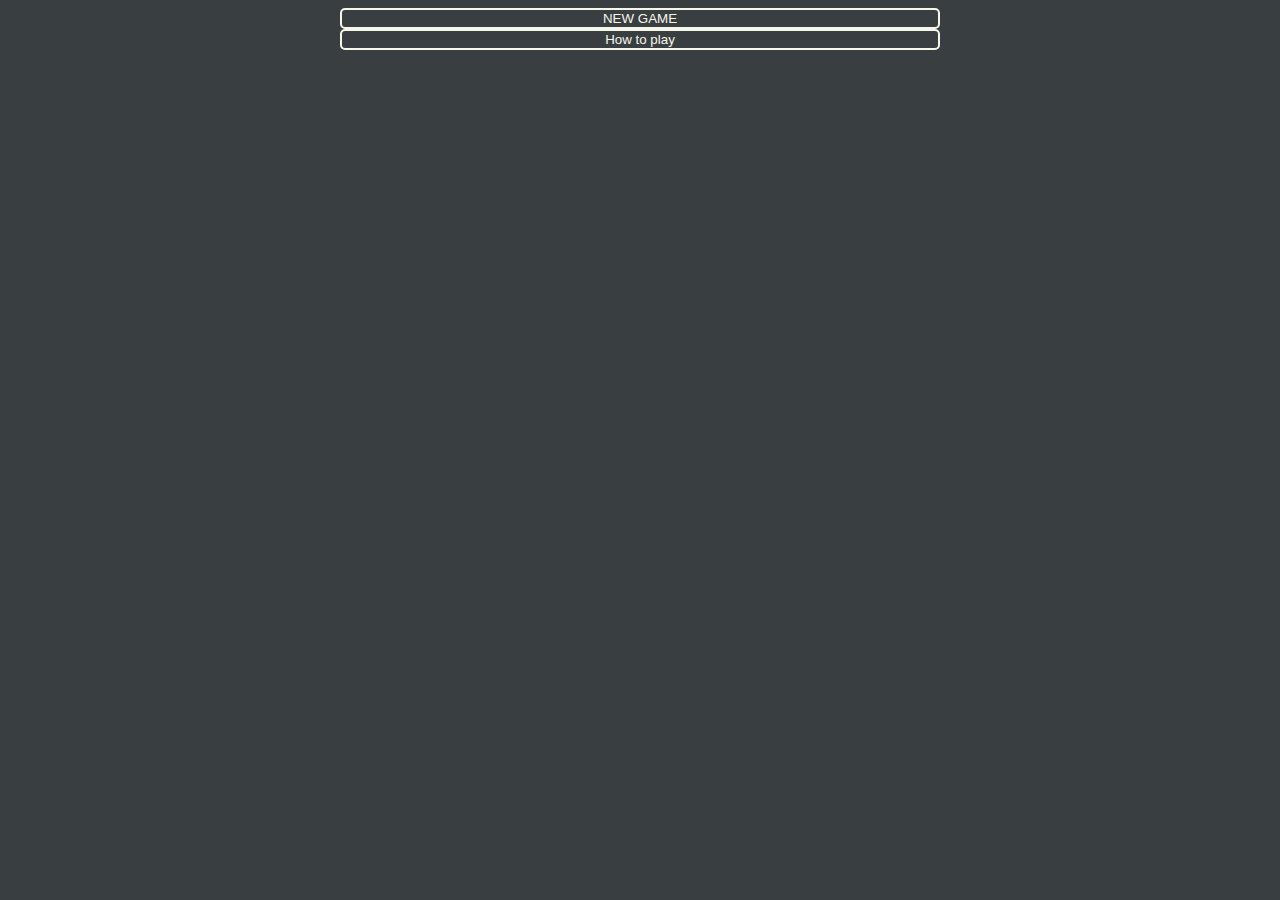
==== index.html @ 2c4d7889 "setup files" ====
<!DOCTYPE html>
<html lang="en">
<head>
    <meta charset="UTF-8">
    <meta name="viewport" content="width=device-width, initial-scale=1.0">
    <link rel="stylesheet" href="./css/styles.css">
    <title>WORD5</title>
</head>
<body>
    <header>

    </header>
    <main>
        <section id="mainMenu" class="menu">
            <div class="menuContainer">
                <button type="button" id="newGame">NEW GAME</button>
                <button type="button" id="howToPlay">How to play</button>
            </div>
        </section>
        <section id="letterSection" class="letter_game hide">
            <div id="letter_container" class="letter_container">
                <div class="rows" id="row_1">
                    <div class="letter_box" id="letter_1"></div>
                    <div class="letter_box" id="letter_2"></div>
                    <div class="letter_box" id="letter_3"></div>
                    <div class="letter_box" id="letter_4"></div>
                    <div class="letter_box" id="letter_5"></div>
                </div>
                <div class="rows" id="row_2">
                    <div class="letter_box" id="letter_6"></div>
                    <div class="letter_box" id="letter_7"></div>
                    <div class="letter_box" id="letter_8"></div>
                    <div class="letter_box" id="letter_9"></div>
                    <div class="letter_box" id="letter_10"></div>
                </div>
                <div class="rows" id="row_3">
                    <div class="letter_box" id="letter_11"></div>
                    <div class="letter_box" id="letter_12"></div>
                    <div class="letter_box" id="letter_13"></div>
                    <div class="letter_box" id="letter_14"></div>
                    <div class="letter_box" id="letter_15"></div>
                </div>
                <div class="rows" id="row_4">
                    <div class="letter_box" id="letter_16"></div>
                    <div class="letter_box" id="letter_17"></div>
                    <div class="letter_box" id="letter_18"></div>
                    <div class="letter_box" id="letter_19"></div>
                    <div class="letter_box" id="letter_20"></div>
                </div>
                <div class="rows" id="row_5">
                    <div class="letter_box" id="letter_21"></div>
                    <div class="letter_box" id="letter_22"></div>
                    <div class="letter_box" id="letter_23"></div>
                    <div class="letter_box" id="letter_24"></div>
                    <div class="letter_box" id="letter_25"></div>
                </div>              

            </div>
            <button type="button" class="check">CHECK</button>
        </section>
    </main>
    <footer>

    </footer>
</body>
<script src="./js/game.js"></script>
<script src="./js/words.js"></script>
</html>
---- css/styles.css ----
body {
    background-color: #393e41;
}

.hide {
    display: none;
}

#mainMenu {
    margin: auto;
}

.menuContainer {
    display: flex;
    flex-direction: column;
    max-width: 600px;
    width: 90vw;
    height: 90vh;
    margin: auto;
}

#letterSection { 
    margin: 50px 0;
    text-align: center;
    max-height: 500px;
}

.letter_container {
    display: flex;
    flex-direction: column;
    justify-content: center;
    align-self: center;
    margin: auto;
    max-width: 500px;
    min-width: 300px;
}

.rows {
    display: flex;
    flex-direction: row;
    margin-bottom: 5px;
    justify-content: center;
    height: 10vw;
    min-height: calc(300px / 5);
    max-height: calc((500px - 20px) / 5);
}

.letter_box {
    border: 2px solid #f6f7eb;
    color: #f6f7eb;
    border-radius: 5px;
    width: 10vw;
    min-width: calc(300px / 5);
    max-height: calc(500px / 5);
    margin-right: 5px;
    text-align: center;
    padding-top: 1.5vw;
    cursor: pointer;
    font-size: 3em;
    font-family: Arial, Helvetica, sans-serif;
}

.correct {
    background-color: green;
}

.correctBorder {
    border-color: green;
}

.correctRow {
    background-color: orange;
}

.correctRowBorder {
    border-color: orange;
}

.correctCol {
    background-color: #5c415d;
}

.correctColBorder {
    border-color: #5c415d;
}

.selected {
    background-color: blue;
    color: white;
}

button {
    border: 2px solid #f6f7eb;
    border-radius: 5px;
    background-color: #393e41;
    color: #f6f7eb;
}
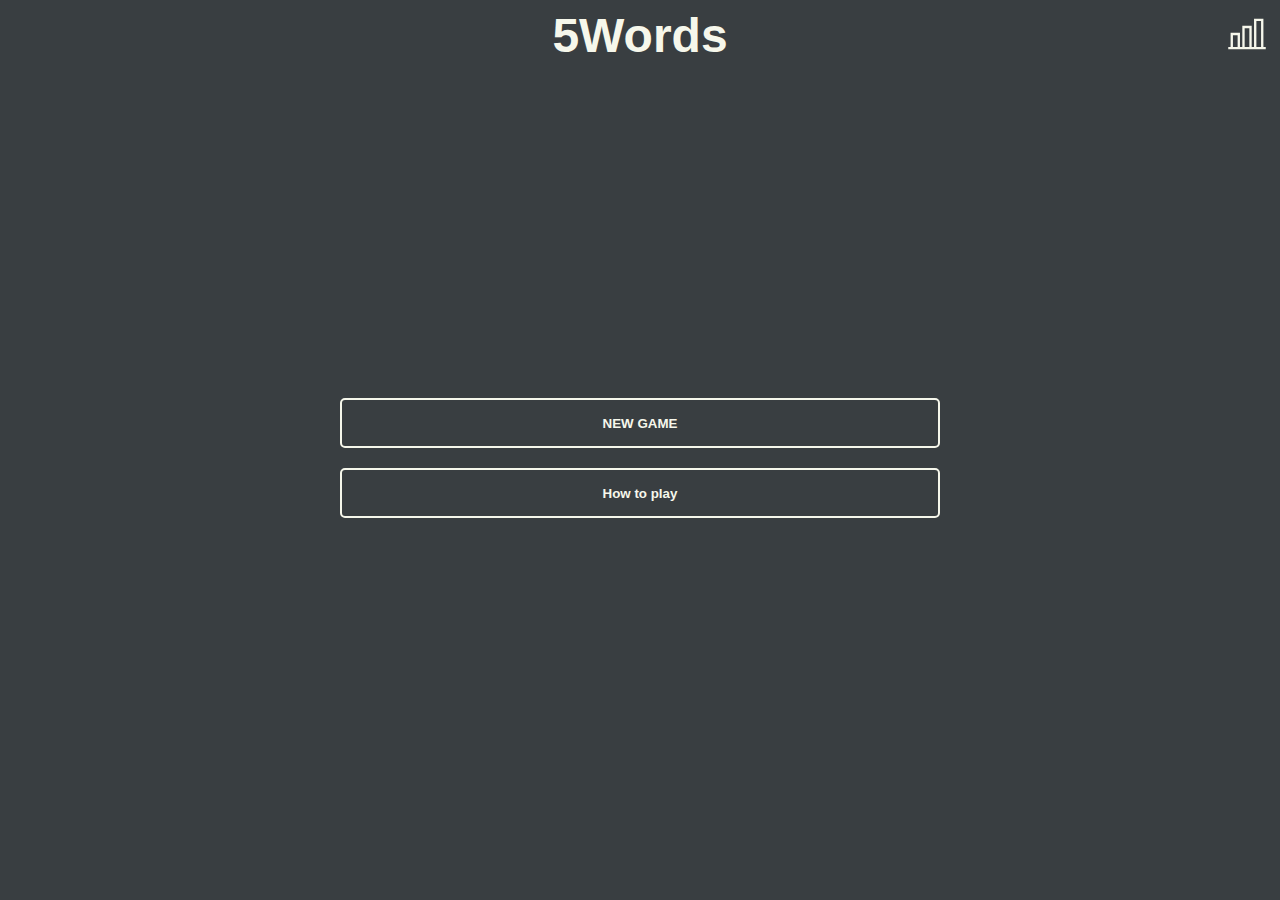
==== commit d41e2bec: "fixes and updates" ====
--- a/index.html
+++ b/index.html
@@ -4,17 +4,25 @@
     <meta charset="UTF-8">
     <meta name="viewport" content="width=device-width, initial-scale=1.0">
     <link rel="stylesheet" href="./css/styles.css">
-    <title>WORD5</title>
+    <title>5WORDS</title>
 </head>
 <body>
     <header>
-
+        <div id="hold"></div>
+        <div id="navTitle">
+            5Words
+        </div>
+        <div>
+            <figure>
+                <img id="stats" src="./assets/stats.svg" alt="">
+            </figure>
+        </div>
     </header>
     <main>
         <section id="mainMenu" class="menu">
             <div class="menuContainer">
-                <button type="button" id="newGame">NEW GAME</button>
-                <button type="button" id="howToPlay">How to play</button>
+                <button type="button" class="menu_button" id="newGame">NEW GAME</button>
+                <button type="button" class="menu_button" id="howToPlay">How to play</button>
             </div>
         </section>
         <section id="letterSection" class="letter_game hide">
@@ -56,7 +64,10 @@
                 </div>              
 
             </div>
-            <button type="button" class="check">CHECK</button>
+            <div>
+                <button type="button" class="check">CHECK</button>
+                <div id="counter">0</div>
+            </div>
         </section>
     </main>
     <footer>
--- a/css/styles.css
+++ b/css/styles.css
@@ -1,9 +1,42 @@
 body {
     background-color: #393e41;
+    font-family: Arial, Helvetica, sans-serif;
+    font-weight: bolder;
 }
 
 .hide {
     display: none;
+}
+
+header {
+    display: flex;
+    flex-direction: row;
+    justify-content: space-between;
+    align-items: center;
+    color: #f6f7eb;
+}
+
+#hold {
+    height: 50px;
+    width: 50px;
+}
+
+#navTitle {
+    font-size: 3rem;
+}
+
+figure {
+    margin: 0;
+}
+
+#stats {
+    fill: #f6f7eb;
+    height: 50px;
+    width: 50px;
+}
+
+#stats path{
+    fill: #f6f7eb;
 }
 
 #mainMenu {
@@ -17,6 +50,23 @@
     width: 90vw;
     height: 90vh;
     margin: auto;
+    justify-content: center;
+}
+
+.menu_button {
+    height: 50px;
+    margin-bottom: 20px;
+    font-weight: bolder
+}
+
+#howToPlay:hover {
+    background-color: #f6f7eb;
+    color: #393e41;
+}
+
+#newGame:hover {
+    background-color: green;
+    color: #f6f7eb;
 }
 
 #letterSection { 
@@ -57,7 +107,6 @@
     padding-top: 1.5vw;
     cursor: pointer;
     font-size: 3em;
-    font-family: Arial, Helvetica, sans-serif;
 }
 
 .correct {
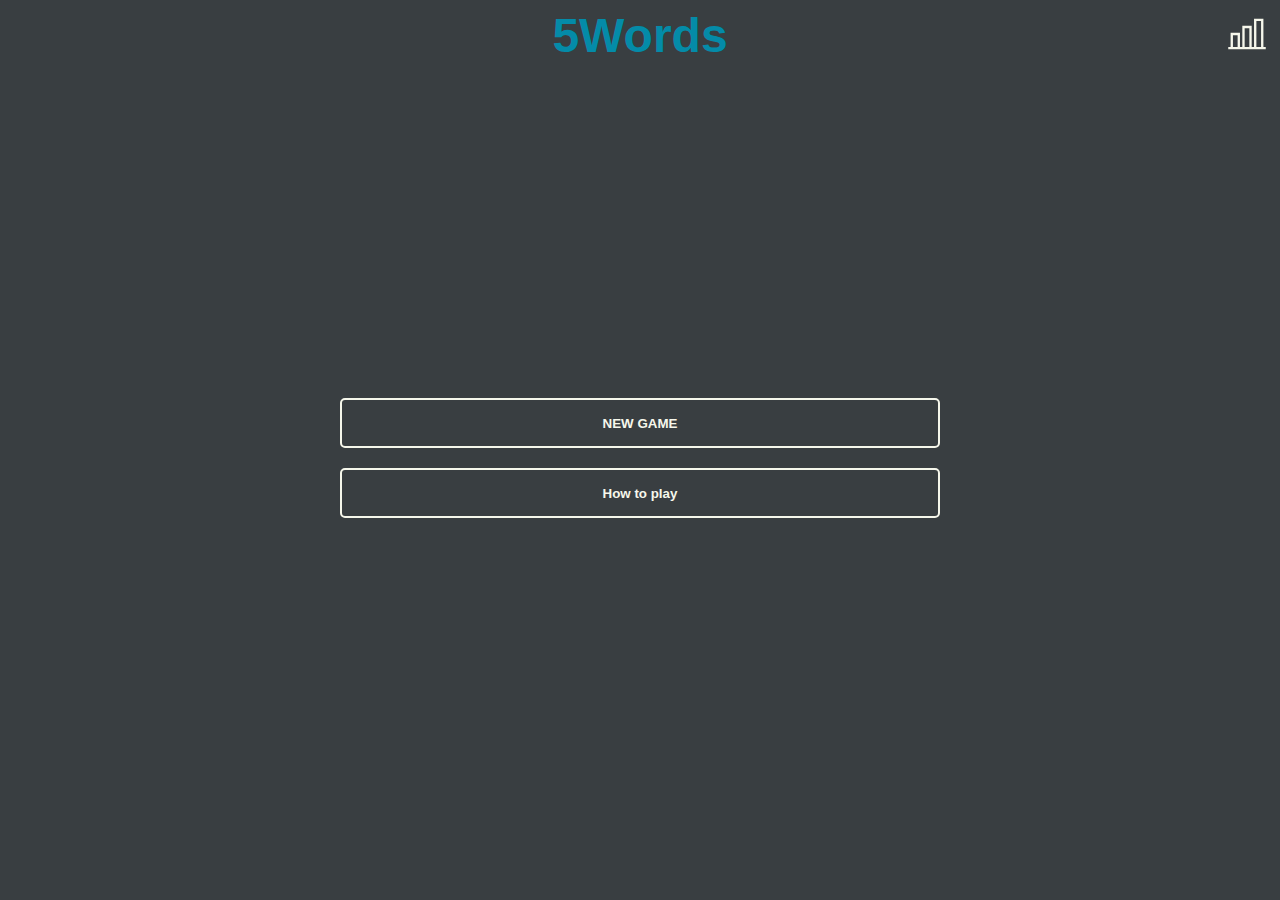
==== commit 11b54506: "new fixes and updates" ====
--- a/index.html
+++ b/index.html
@@ -64,9 +64,12 @@
                 </div>              
 
             </div>
-            <div>
+            <div id="checkBox">
                 <button type="button" class="check">CHECK</button>
                 <div id="counter">0</div>
+                <figure>
+                    <img id="checkImg" src="./assets/hex_6.png" alt="">
+                </figure>
             </div>
         </section>
     </main>
--- a/css/styles.css
+++ b/css/styles.css
@@ -1,5 +1,21 @@
+/* A4036F
+048BA8
+16DB93
+EFEA5A
+F29E4C */
+
+:root {
+    --pink: #A4036F;
+    --blue: #048BA8;
+    --green: #16DB93;
+    --yellow: #EFEA5A;
+    --orange: #F29E4C;
+    --grey: #393e41;
+    --white: #f6f7eb;
+  }
+
 body {
-    background-color: #393e41;
+    background-color: var(--grey);
     font-family: Arial, Helvetica, sans-serif;
     font-weight: bolder;
 }
@@ -13,7 +29,7 @@
     flex-direction: row;
     justify-content: space-between;
     align-items: center;
-    color: #f6f7eb;
+    color: var(--blue);
 }
 
 #hold {
@@ -30,13 +46,13 @@
 }
 
 #stats {
-    fill: #f6f7eb;
+    fill: var(--blue);
     height: 50px;
     width: 50px;
 }
 
 #stats path{
-    fill: #f6f7eb;
+    fill: var(--blue);
 }
 
 #mainMenu {
@@ -60,13 +76,13 @@
 }
 
 #howToPlay:hover {
-    background-color: #f6f7eb;
-    color: #393e41;
+    background-color: var(--blue);
+    color: var(--white);
 }
 
 #newGame:hover {
-    background-color: green;
-    color: #f6f7eb;
+    background-color: var(--green);
+    color: var(--grey);
 }
 
 #letterSection { 
@@ -96,8 +112,8 @@
 }
 
 .letter_box {
-    border: 2px solid #f6f7eb;
-    color: #f6f7eb;
+    border: 2px solid var(--white);
+    color: var(--white);
     border-radius: 5px;
     width: 10vw;
     min-width: calc(300px / 5);
@@ -110,37 +126,61 @@
 }
 
 .correct {
-    background-color: green;
+    background-color: var(--green);
 }
 
 .correctBorder {
-    border-color: green;
+    border-color: var(--green);
 }
 
 .correctRow {
-    background-color: orange;
+    background-color: var(--orange);
 }
 
 .correctRowBorder {
-    border-color: orange;
+    border-color: vvar(--orange);
 }
 
 .correctCol {
-    background-color: #5c415d;
+    background-color: var(--pink);
 }
 
 .correctColBorder {
-    border-color: #5c415d;
+    border-color: var(--pink);
 }
 
 .selected {
-    background-color: blue;
-    color: white;
+    background-color: var(--blue);
+    color: var(--white);
 }
 
 button {
-    border: 2px solid #f6f7eb;
+    border: 2px solid var(--white);
     border-radius: 5px;
-    background-color: #393e41;
-    color: #f6f7eb;
+    background-color: var(--grey);
+    color: var(--white);
 }
+
+.check { 
+    height: 100px;
+    width: 100px;
+}
+
+.check:hover {
+    background-color: var(--blue);
+    color: var(--white);
+}
+
+#checkBox {
+    display: flex;
+    flex-direction: row;
+    margin: 0 auto;
+    align-items: center;
+    justify-content: center;
+    gap: 30px;
+}
+
+#checkImg { 
+    height: 100px;
+    width: 100px;
+}